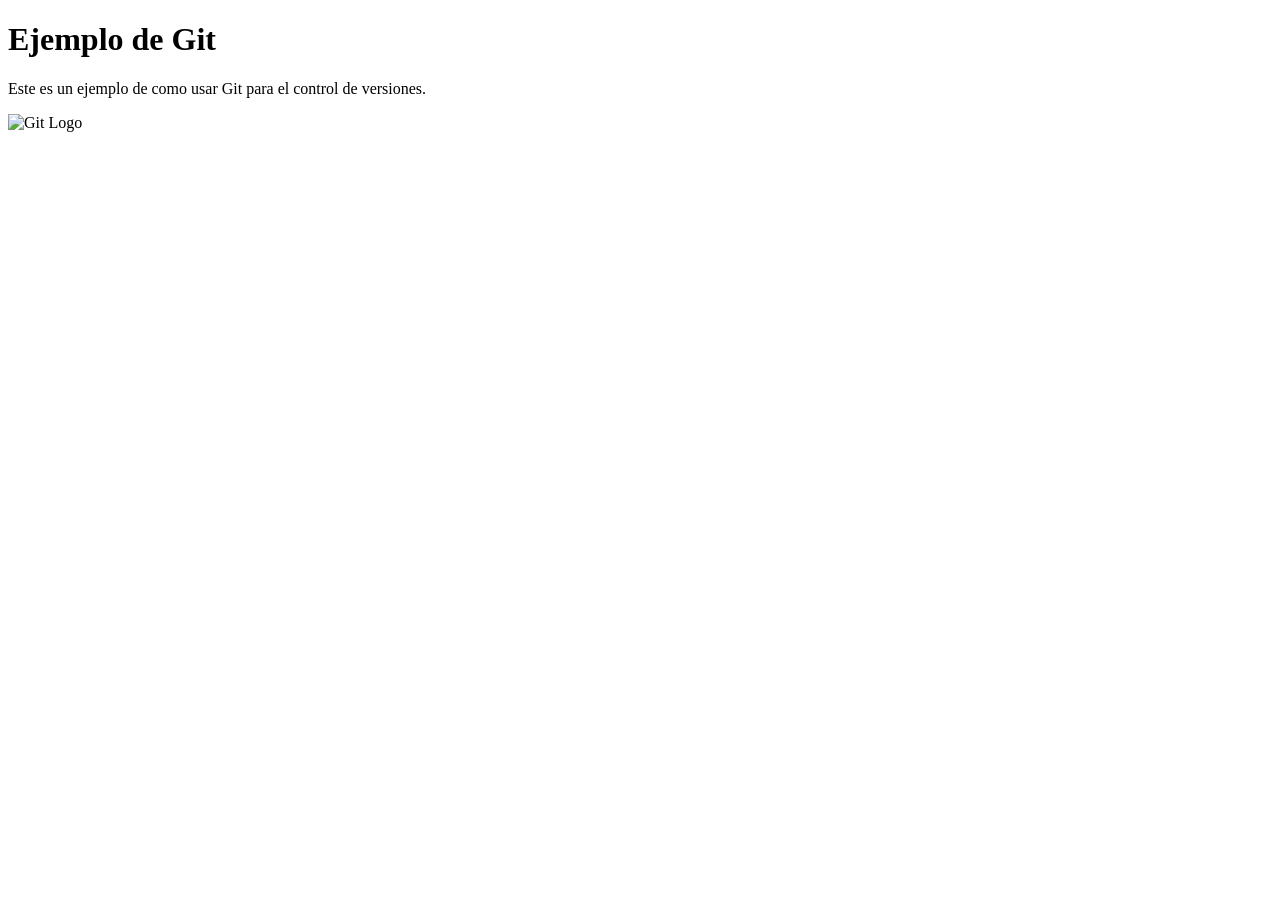
==== index.html @ 0047a05f "Index actualizado" ====
<!DOCTYPE html>
<html lang="en">
<head>
    <meta charset="UTF-8">
    <meta name="viewport" content="width=device-width, initial-scale=1.0">
    <title>For_Git</title>
</head>
<body>
    <h1> Ejemplo de Git </h1>
    <p> Este es un ejemplo de como usar Git para el control de versiones. </p>
    <img src="https://git-scm.com/images/logos/downloads/Git-Icon-1788C.png" alt="Git Logo" width="200">
</body>
</html>
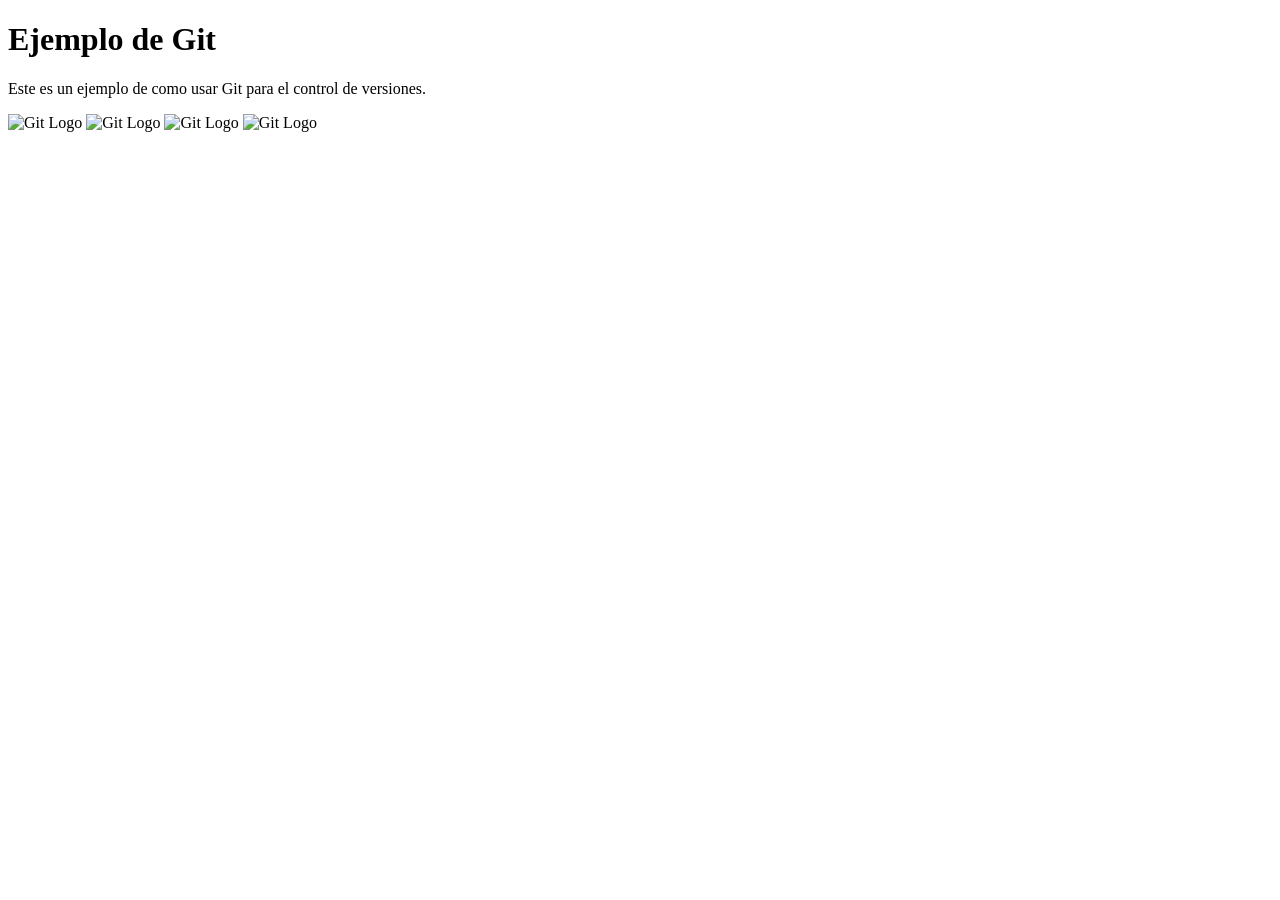
==== commit 768fe7db: "Carpeta CSS agregada" ====
--- a/index.html
+++ b/index.html
@@ -8,6 +8,10 @@
 <body>
     <h1> Ejemplo de Git </h1>
     <p> Este es un ejemplo de como usar Git para el control de versiones. </p>
+    
+    <img src="https://git-scm.com/images/logos/downloads/Git-Icon-1788C.png" alt="Git Logo" width="200">
+    <img src="https://git-scm.com/images/logos/downloads/Git-Icon-1788C.png" alt="Git Logo" width="200">
+    <img src="https://git-scm.com/images/logos/downloads/Git-Icon-1788C.png" alt="Git Logo" width="200">
     <img src="https://git-scm.com/images/logos/downloads/Git-Icon-1788C.png" alt="Git Logo" width="200">
 </body>
 </html>
